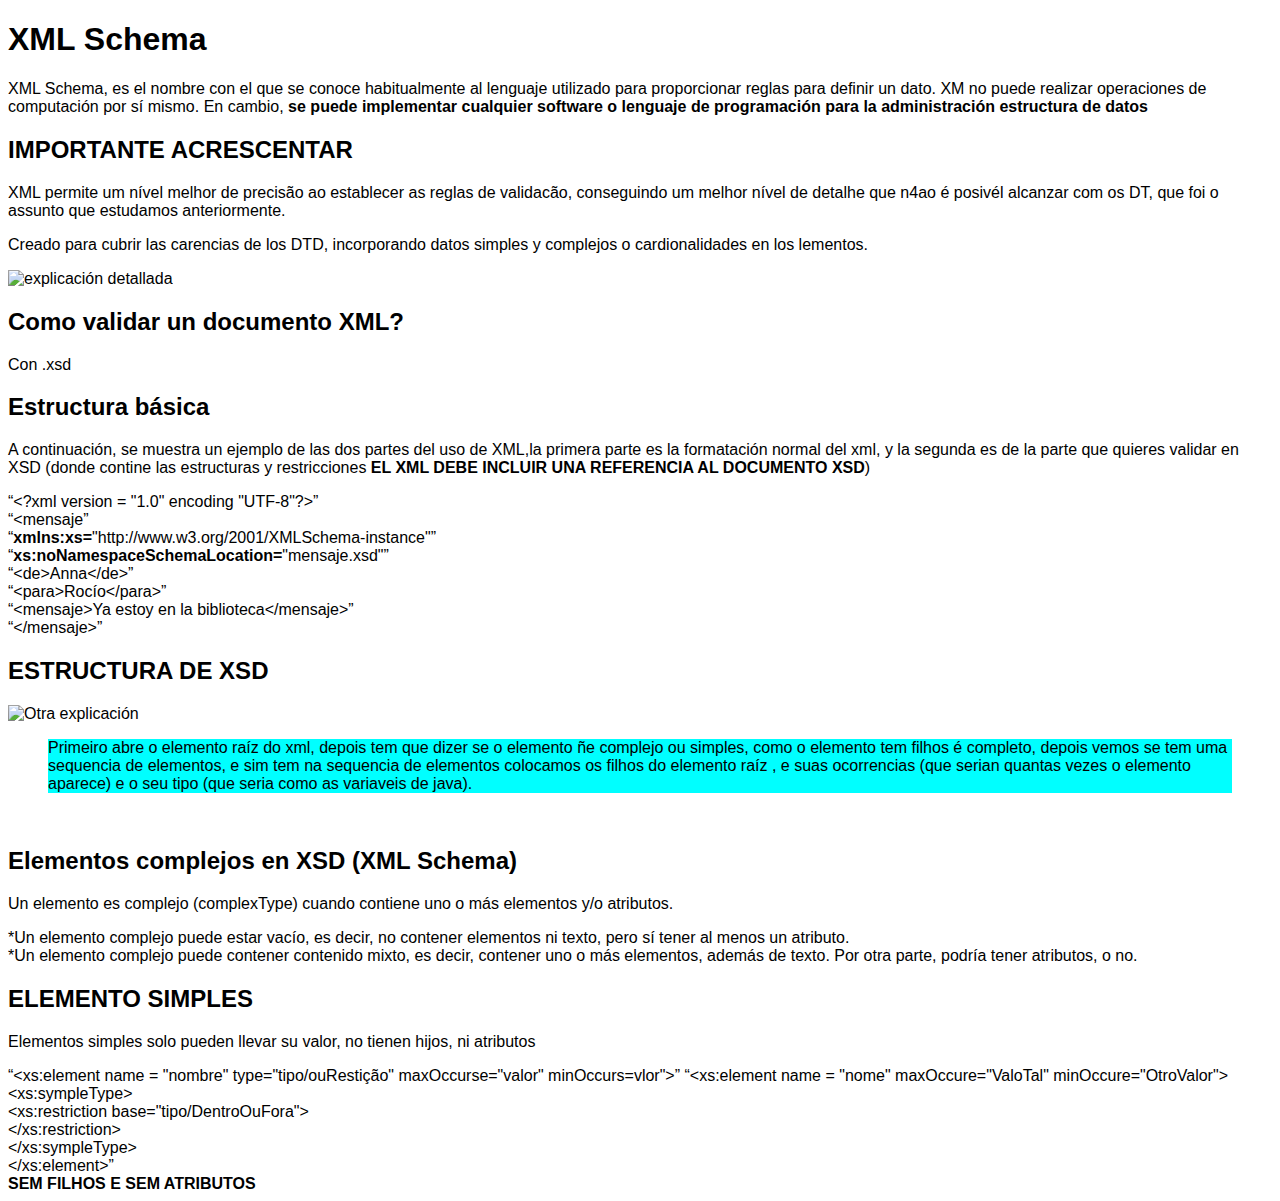
==== XSD/Teoria/xmlSchema.html @ 37447384 "estudios 22/04" ====
<!DOCTYPE html>
<html>
<head>
    <meta charset="utf-8">
    <meta http-equiv="X-UA-Compatible" content="IE=edge">
    <title>XML_Schema</title>
    <meta name="viewport" content="width=device-width, initial-scale=1">
    <link rel="stylesheet" type="text/css" media="screen" href="estilos.css">
</head>
<body>
<h1>XML Schema</h1>
<p>XML Schema, es el nombre con el que se conoce habitualmente al lenguaje utilizado para proporcionar reglas para definir un dato. XM no puede realizar operaciones de computación por sí mismo. En cambio, <b>se puede implementar cualquier software o lenguaje de programación para la administración estructura de datos</b></p>
<h2>IMPORTANTE ACRESCENTAR</h2>
<p>XML permite um nível melhor de precisão ao establecer as reglas de validacão, conseguindo um melhor nível de detalhe que n4ao é posivél alcanzar com os DT, que foi o assunto que estudamos anteriormente.</p>
<p>Creado para cubrir las carencias de los DTD, incorporando datos simples y complejos o cardionalidades en los lementos.</p>
<img src="Captura de pantalla 2024-04-21 230234.png" alt="explicación detallada" width="600px"/>

<h2>Como validar un documento XML?</h2>
<p>Con .xsd</p>

<h2>Estructura básica</h2>
<p>A continuación, se muestra un ejemplo de las dos partes del uso de XML,la primera parte es la formatación normal del xml, y la segunda es de la parte que quieres validar en XSD (donde contine las estructuras y restricciones <b>EL XML DEBE INCLUIR UNA REFERENCIA AL DOCUMENTO XSD</b>)</p>
<q>&lt;?xml version = "1.0" encoding "UTF-8"?&gt;</q>
<br>
<q>&lt;mensaje</q>
<br>
<q><b>xmlns:xs=</b>"http://www.w3.org/2001/XMLSchema-instance"</q>
<br>
<q><b>xs:noNamespaceSchemaLocation=</b>"mensaje.xsd"</q>
<br>
<q>&lt;de&gt;Anna&lt;/de&gt;</q>
<br>
<q>&lt;para&gt;Rocío&lt;/para&gt;</q>
<br>
<q>&lt;mensaje&gt;Ya estoy en la biblioteca&lt;/mensaje&gt;</q>
<br>
<q>&lt;/mensaje&gt;</q>

<h2>ESTRUCTURA DE XSD</h2>
<img src="Captura de pantalla 2024-04-21 233034.png" alt="Otra explicación" width="600px">
<blockquote>Primeiro abre o elemento raíz do xml, depois tem que dizer se o elemento ñe complejo ou simples, como o elemento tem filhos é completo, depois vemos se tem uma sequencia de elementos, e sim tem na sequencia de elementos colocamos os filhos do elemento raíz , e suas ocorrencias (que serian quantas vezes o elemento aparece) e o seu tipo (que seria como as variaveis de java).</blockquote>
<br>

<h2>Elementos complejos en XSD (XML Schema)</h2>
<p>Un elemento es complejo (complexType) cuando contiene uno o más elementos y/o atributos.</p>
<p>*Un elemento complejo puede estar vacío, es decir, no contener elementos ni texto, pero sí tener al menos un atributo.
    <br>
   *Un elemento complejo puede contener contenido mixto, es decir, contener uno o más elementos, además de texto. Por otra parte, podría tener atributos, o no.</p>
</body>

<h2>ELEMENTO SIMPLES</h2>

<p>Elementos simples solo pueden llevar su valor, no tienen hijos, ni atributos </p>
<q>&lt;xs:element name = "nombre" type="tipo/ouRestição" maxOccurse="valor" minOccurs=vlor"&gt;</q>
<q>&lt;xs:element name = "nome" maxOccure="ValoTal" minOccure="OtroValor"&gt; <br> &lt;xs:sympleType&gt; <br> &lt;xs:restriction base="tipo/DentroOuFora"&gt; <br> &lt;/xs:restriction&gt;<br>&lt;/xs:sympleType&gt;<br>&lt;/xs:element&gt;</q>
<br><b>SEM FILHOS E SEM ATRIBUTOS</b>

</html>
---- XSD/Teoria/estilos.css ----
* {
    font-family: 'Lucida Sans', 'Lucida Sans Regular', 'Lucida Grande', 'Lucida Sans Unicode', Geneva, Verdana, sans-serif;
}
h2 {
    font-weight: bolder;
    
}
blockquote {
    background-color: aqua;
}
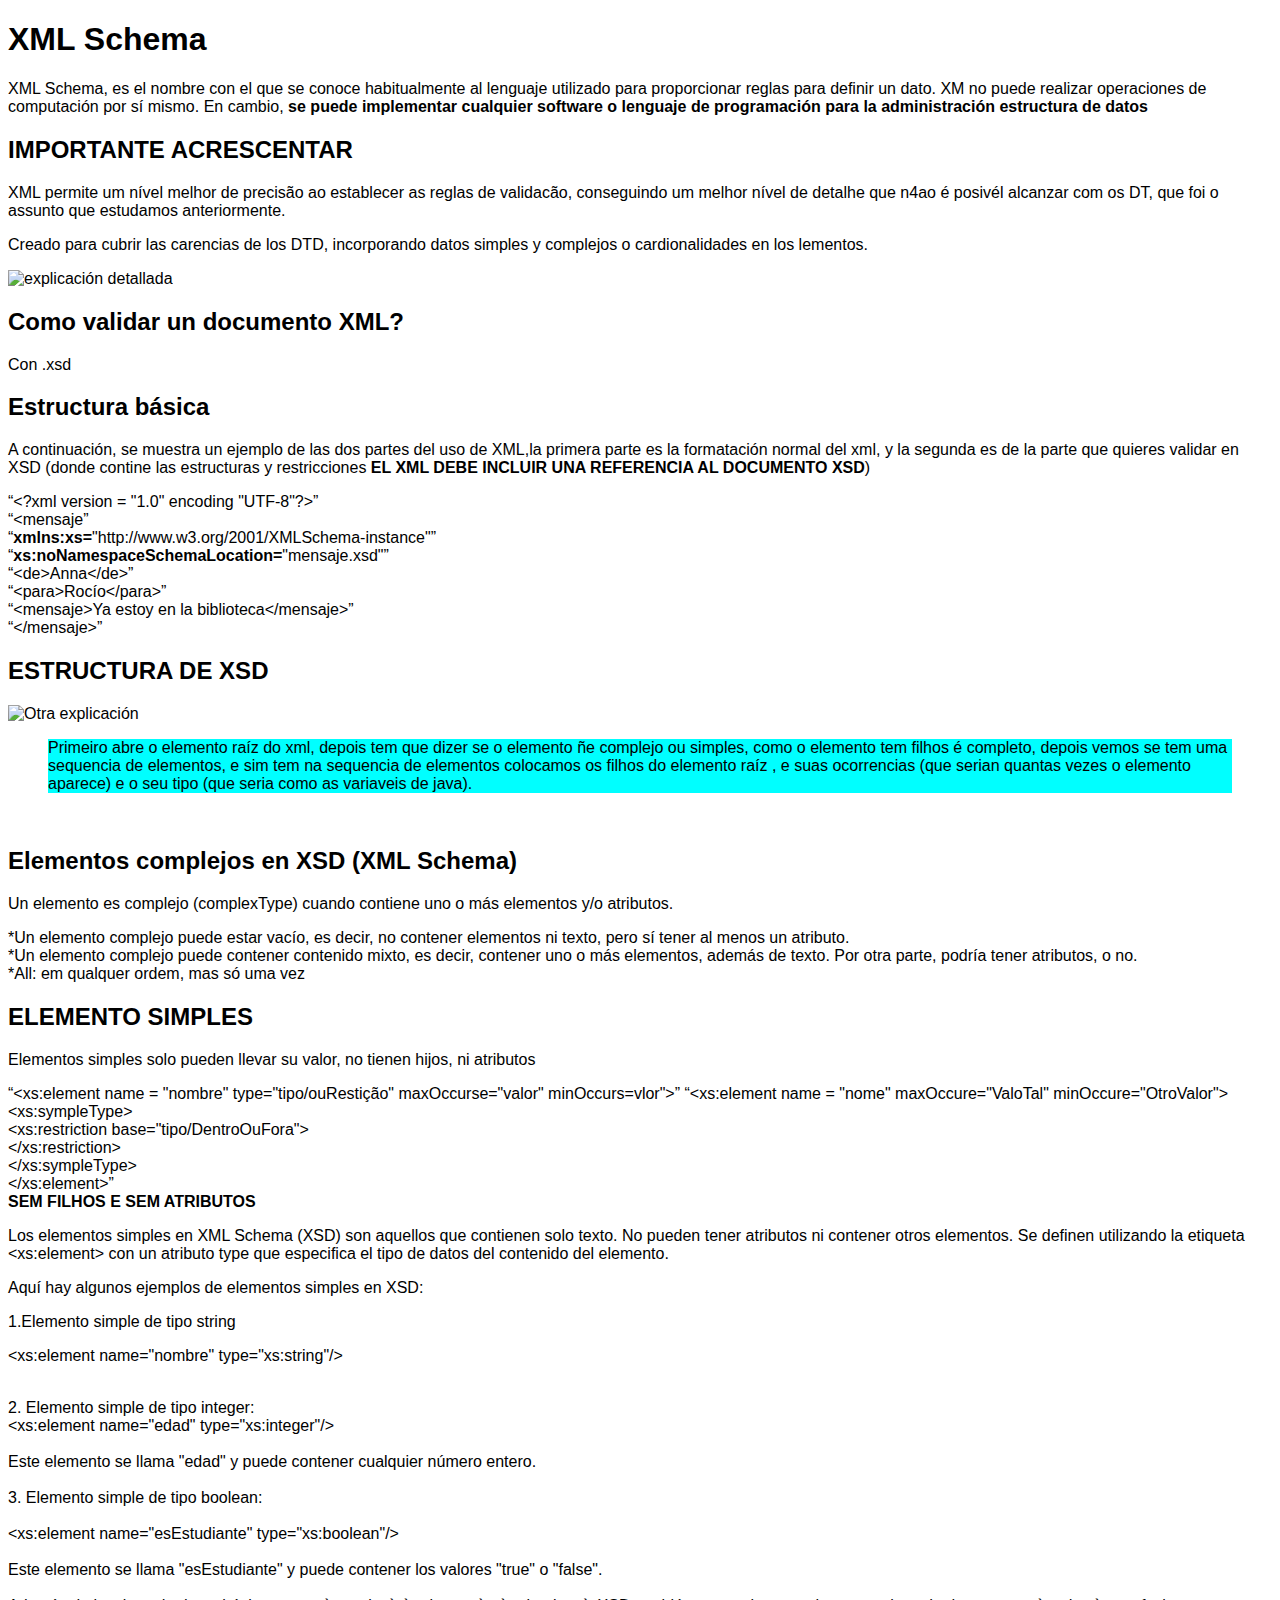
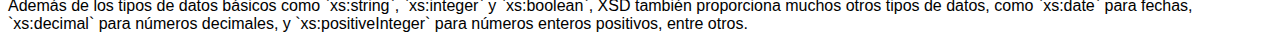
==== commit e26f1ce9: "changes" ====
--- a/XSD/Teoria/xmlSchema.html
+++ b/XSD/Teoria/xmlSchema.html
@@ -45,7 +45,8 @@
 <p>Un elemento es complejo (complexType) cuando contiene uno o más elementos y/o atributos.</p>
 <p>*Un elemento complejo puede estar vacío, es decir, no contener elementos ni texto, pero sí tener al menos un atributo.
     <br>
-   *Un elemento complejo puede contener contenido mixto, es decir, contener uno o más elementos, además de texto. Por otra parte, podría tener atributos, o no.</p>
+   *Un elemento complejo puede contener contenido mixto, es decir, contener uno o más elementos, además de texto. Por otra parte, podría tener atributos, o no. <br>
+*All: em qualquer ordem, mas só uma vez</p>
 </body>
 
 <h2>ELEMENTO SIMPLES</h2>
@@ -54,5 +55,28 @@
 <q>&lt;xs:element name = "nombre" type="tipo/ouRestição" maxOccurse="valor" minOccurs=vlor"&gt;</q>
 <q>&lt;xs:element name = "nome" maxOccure="ValoTal" minOccure="OtroValor"&gt; <br> &lt;xs:sympleType&gt; <br> &lt;xs:restriction base="tipo/DentroOuFora"&gt; <br> &lt;/xs:restriction&gt;<br>&lt;/xs:sympleType&gt;<br>&lt;/xs:element&gt;</q>
 <br><b>SEM FILHOS E SEM ATRIBUTOS</b>
+<p>Los elementos simples en XML Schema (XSD) son aquellos que contienen solo texto. No pueden tener atributos ni contener otros elementos. Se definen utilizando la etiqueta &lt;xs:element&gt; con un atributo type que especifica el tipo de datos del contenido del elemento.</p>
+<p>Aquí hay algunos ejemplos de elementos simples en XSD:</p>
+<p>1.Elemento simple de tipo string</p>
+<p>&lt;xs:element name="nombre" type="xs:string"/&gt;</p>
+<p>
+    <br>
+    2. Elemento simple de tipo integer:
+    
+    <br>
+    &lt;xs:element name="edad" type="xs:integer"/&gt;
+    <br><br>
+    
+    Este elemento se llama "edad" y puede contener cualquier número entero.
+    <br><br>
+    3. Elemento simple de tipo boolean:
+    
+    <br><br>
+    &lt;xs:element name="esEstudiante" type="xs:boolean"/&gt;
+    <br><br>
+    
+    Este elemento se llama "esEstudiante" y puede contener los valores "true" o "false".
+    <br><br>
+    Además de los tipos de datos básicos como `xs:string`, `xs:integer` y `xs:boolean`, XSD también proporciona muchos otros tipos de datos, como `xs:date` para fechas, `xs:decimal` para números decimales, y `xs:positiveInteger` para números enteros positivos, entre otros.</p>
 
 </html>